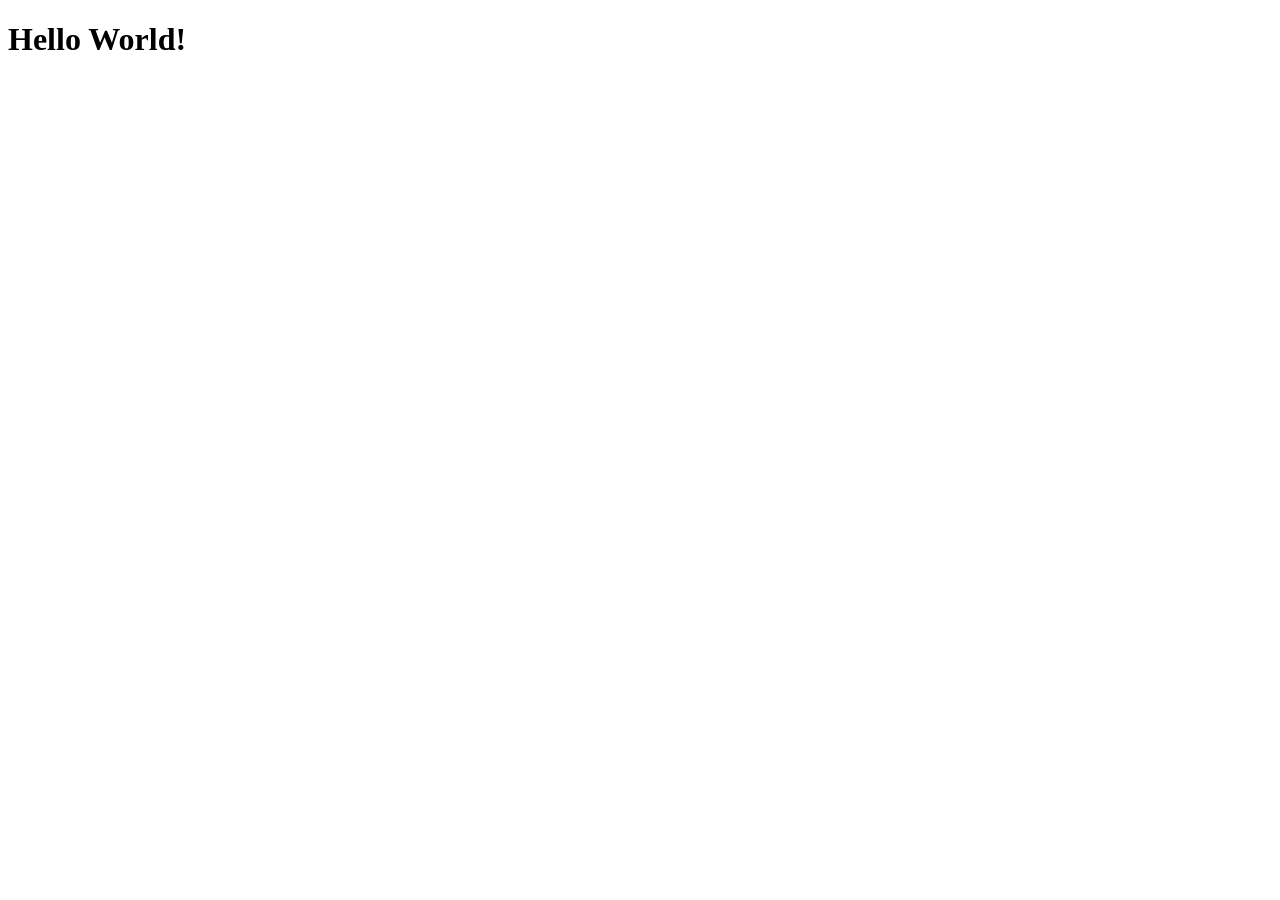
==== Chat/index.html @ b4fe4a15 "estructura del chat" ====
<!DOCTYPE html>
<html>
<head>
    <meta charset='utf-8'>
    <meta http-equiv='X-UA-Compatible' content='IE=edge'>
    <title>Page Title</title>
    <meta name='viewport' content='width=device-width, initial-scale=1'>
    <link rel='stylesheet' type='text/css' media='screen' href='main.css'>
    <script src='script.js'></script>
</head>
<body>
    <h1>Hello World!</h1>
</body>
</html>
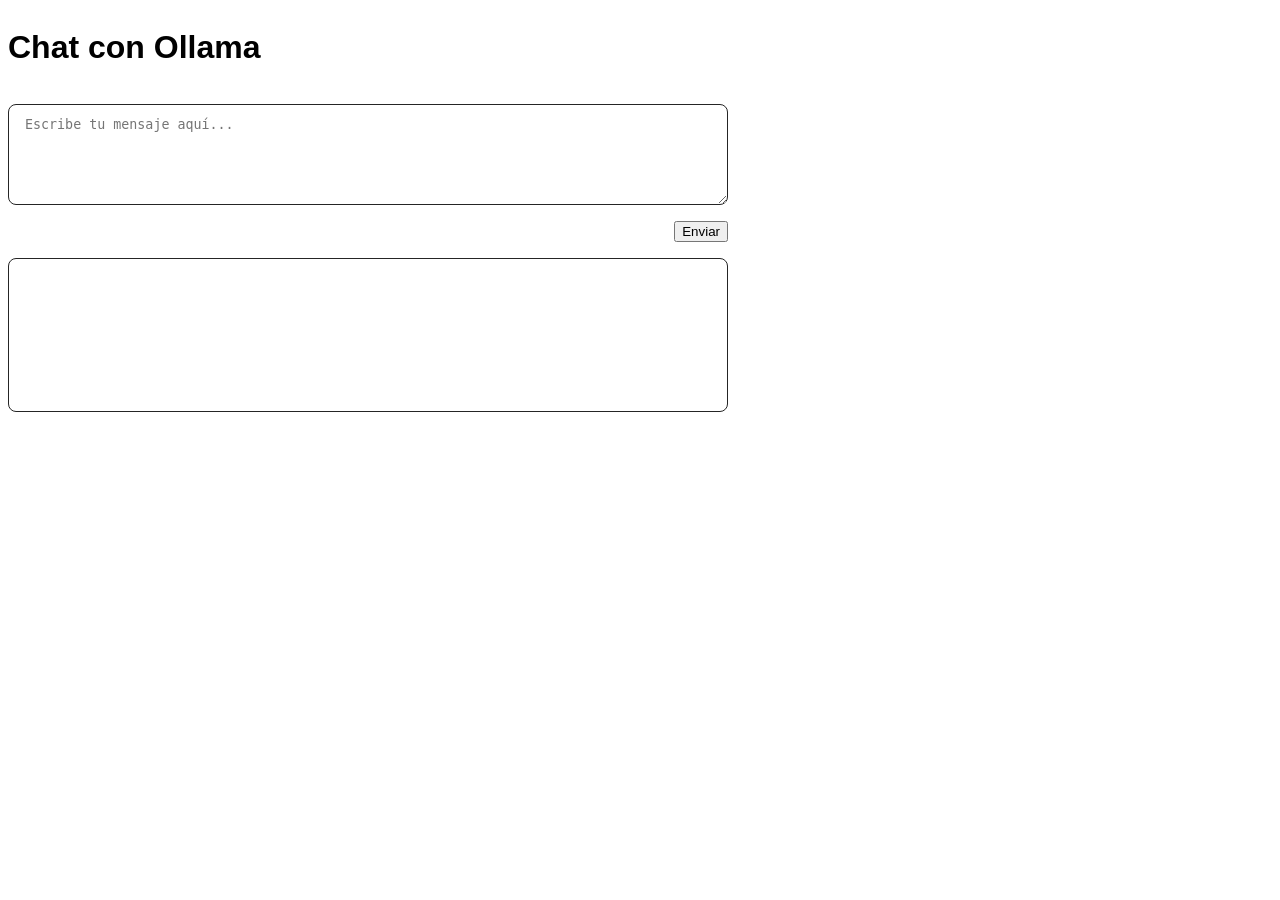
==== commit 6176eb18: "diseño de pantalla de chat" ====
--- a/Chat/index.html
+++ b/Chat/index.html
@@ -3,12 +3,19 @@
 <head>
     <meta charset='utf-8'>
     <meta http-equiv='X-UA-Compatible' content='IE=edge'>
-    <title>Page Title</title>
+    <title>Chat con Ollama</title>
     <meta name='viewport' content='width=device-width, initial-scale=1'>
     <link rel='stylesheet' type='text/css' media='screen' href='main.css'>
     <script src='script.js'></script>
 </head>
 <body>
-    <h1>Hello World!</h1>
+    <div class="container">
+        <h1>Chat con Ollama</h1>
+        <textarea id="prompt" rows="5" placeholder="Escribe tu mensaje aquí..."></textarea>
+        <div class="right">
+            <button id="btnSend">Enviar</button>
+        </div>
+        <div id="response"></div>
+    </div>
 </body>
 </html>
--- a/Chat/main.css
+++ b/Chat/main.css
@@ -0,0 +1,28 @@
+body{
+    font-family: 'Segoe UI', Tahoma, Geneva, Verdana, sans-serif;
+}
+
+.container{
+    width: 100%;
+    max-width: 720px;
+    display: flex;
+    flex-direction: column;
+    gap: 1rem;
+}
+
+textarea{
+    padding: 0.75rem 1rem;
+    border-radius: 8px;
+    border: 1px solid #252525;
+}
+
+#response{
+    min-height: 120px;
+    padding: 1rem;
+    border-radius: 8px;
+    border: 1px solid #252525;
+}
+
+.right{
+    text-align: right;
+}
